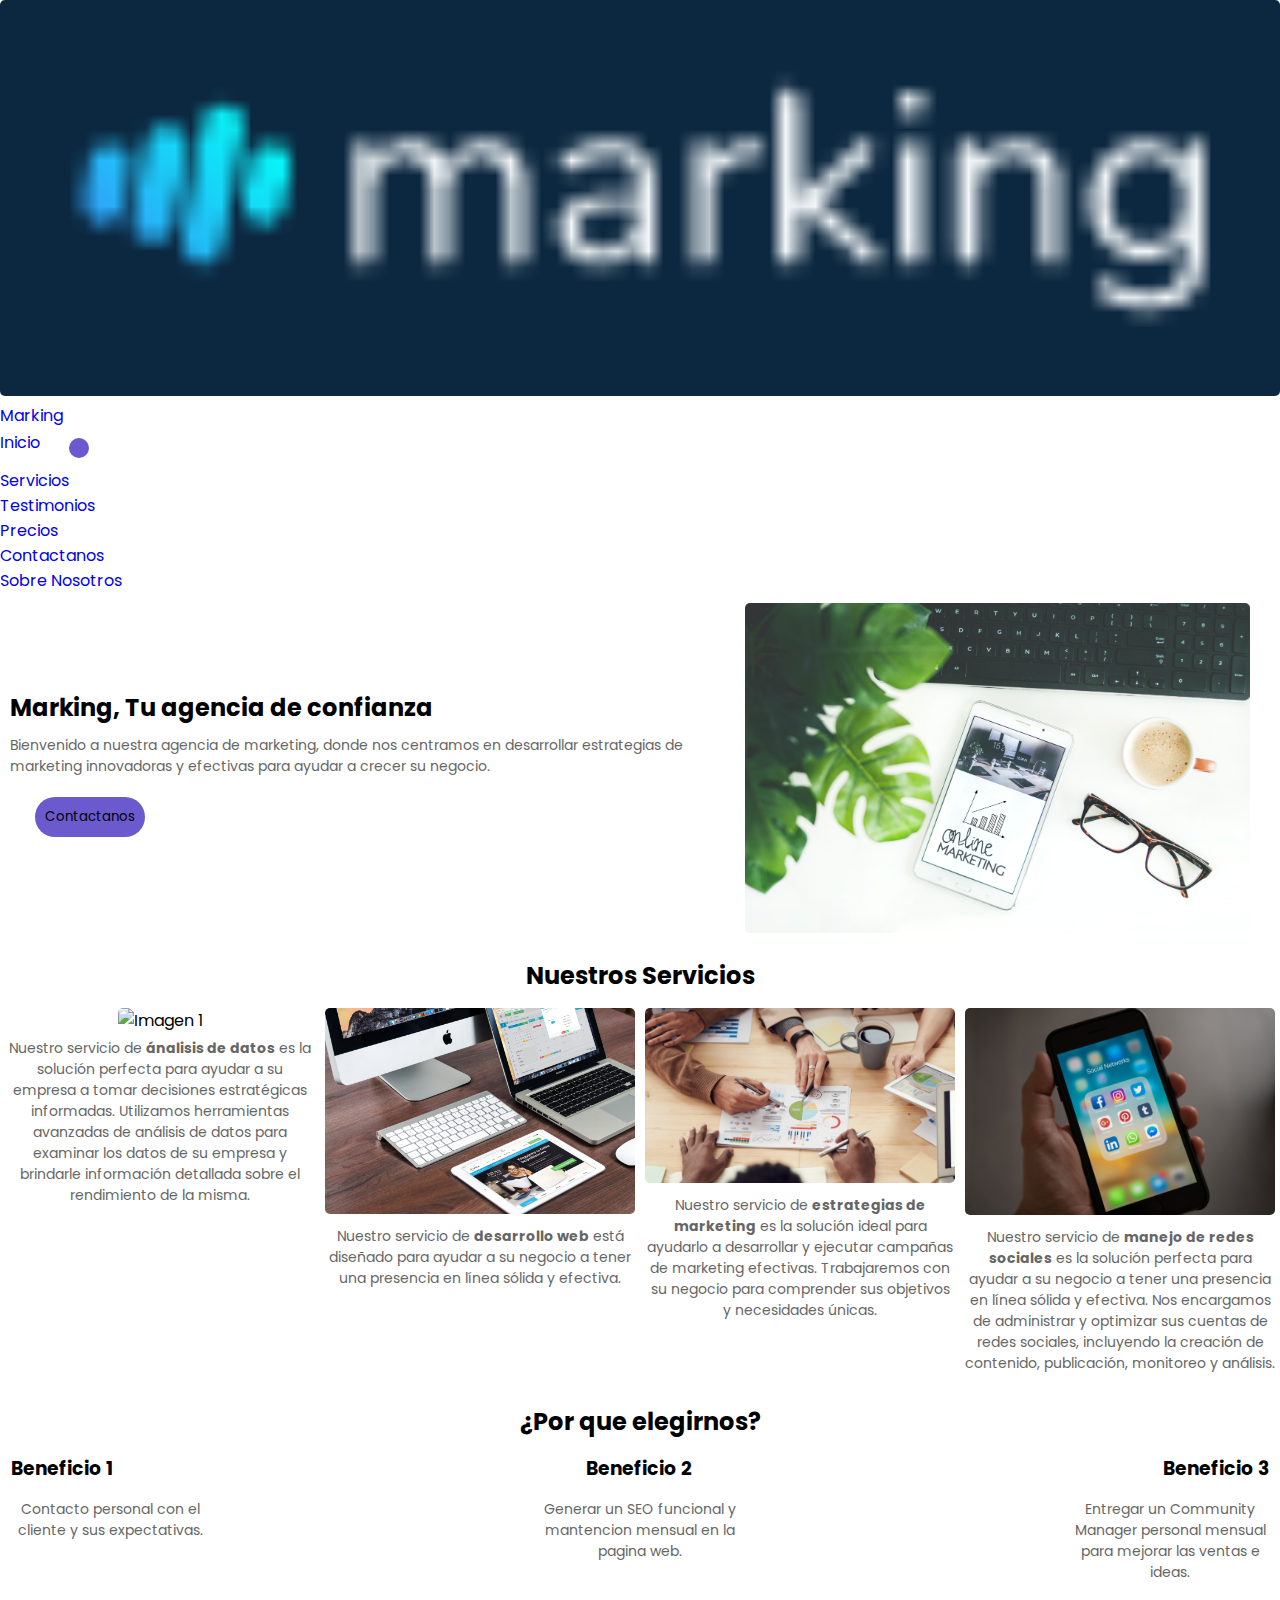
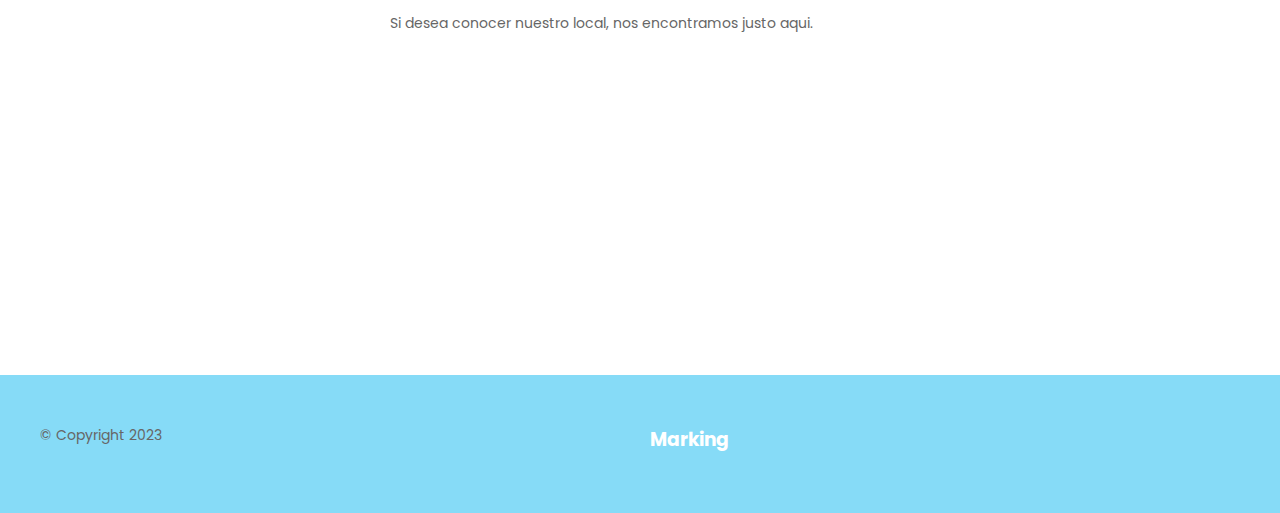
==== index.html @ 6c7a71f1 "Creamos y estilizamos pagina de inicio y de servicios" ====
<!DOCTYPE html>
<html lang="en">
<head>
    <meta charset="UTF-8">
    <meta http-equiv="X-UA-Compatible" content="IE=edge">
    <meta name="viewport" content="width=device-width, initial-scale=1.0">
    <link rel="preconnect" href="https://fonts.googleapis.com">
    <link rel="preconnect" href="https://fonts.gstatic.com" crossorigin>
    <link href="https://fonts.googleapis.com/css2?family=Poppins:wght@400;700&display=swap" rel="stylesheet">
    <script src="https://kit.fontawesome.com/0baef9c077.js" crossorigin="anonymous"></script>
    <link rel="shortcut icon" href="./img/logo.png" type="image/x-icon">
    <link href="https://cdn.jsdelivr.net/npm/bootstrap@5.3.0-alpha1/dist/css/bootstrap.min.css" rel="stylesheet" integrity="sha384-GLhlTQ8iRABdZLl6O3oVMWSktQOp6b7In1Zl3/Jr59b6EGGoI1aFkw7cmDA6j6gD" crossorigin="anonymous">
    <link rel="stylesheet" href="./css/styles.css">
    <!--<link rel="stylesheet" href="./sass/main.css">-->
    <title>Marking</title>
</head>
<body>
    <header>
        <nav class="navbar bg-body-tertiary">
            <div class="container-fluid">
                <a class="navbar-brand" href="#">
                    <img src="./img/logo2.png" alt="Logo" width="60" height="24"
                        class="d-inline-block align-text-top">
                    Marking</a>
                
                <nav class="navbar navbar-expand-lg bg-body-tertiary">
                    <div class="container-fluid">
                        <a class="navbar-brand" href="./index.html">Inicio</a>
                        <button class="navbar-toggler" type="button" data-bs-toggle="collapse"
                            data-bs-target="#navbarNavDropdown" aria-controls="navbarNavDropdown" aria-expanded="false"
                            aria-label="Toggle navigation">
                            <span class="navbar-toggler-icon"></span>
                        </button>
                        <div class="collapse navbar-collapse" id="navbarNavDropdown">
                            <ul class="navbar-nav">
                                <li class="nav-item">
                                    <a class="nav-link active" aria-current="page" href="./Pages/servicios.html">Servicios</a>
                                </li>
                                <li class="nav-item">
                                    <a class="nav-link" href="./Pages/testimonios.html">Testimonios</a>
                                </li>
                                <li class="nav-item">
                                    <a class="nav-link" href="./Pages/precios.html">Precios</a>
                                </li>
                                <li class="nav-item">
                                    <a class="nav-link" href="./Pages/contactanos.html">Contactanos</a>
                                </li>
                                <li> 
                                    <a class="nav-link" href="./Pages/nosotros.html">Sobre Nosotros</a>
                                </li>
                            </ul>
                        </div>
                    </div>
                </nav>
            </nav>
    </header>

<main>
    <section id="first-section">
    <div class="container">
        <div class="content">
            <h1 class="nombre-empresa">Marking<span class="span-titulo">, Tu agencia de confianza</span></h1>
            <p>Bienvenido a nuestra agencia de marketing, donde nos centramos en desarrollar estrategias de marketing innovadoras y efectivas para ayudar a crecer su negocio.</p>
            <button>Contactanos</button>
        </div>
        <img src="./img/main.jpg" alt="Imagen" class="main-img">
    </div>
</section>

<section id="second-section">
    <h2 class="subtitle">Nuestros Servicios</h2>
    <div class="gallery">
        <div class="image">
            <img src="./img/analisis-datos.jpg" alt="Imagen 1">
            <p>Nuestro servicio de <strong>ánalisis de datos</strong> es la solución perfecta para ayudar a su empresa a tomar decisiones estratégicas informadas. Utilizamos herramientas avanzadas de análisis de datos para examinar los datos de su empresa y brindarle información detallada sobre el rendimiento de la misma.</p>
        </div>
        <div class="image">
            <img src="./img/desarrollo-web.jpg" alt="Imagen 2">
            <p>Nuestro servicio de <strong>desarrollo web</strong> está diseñado para ayudar a su negocio a tener una presencia en línea sólida y efectiva.</p>
        </div>
        <div class="image">
            <img src="./img/estrategias.jpg" alt="Imagen 3">
            <p>Nuestro servicio de <strong>estrategias de marketing</strong> es la solución ideal para ayudarlo a desarrollar y ejecutar campañas de marketing efectivas. Trabajaremos con su negocio para comprender sus objetivos y necesidades únicas. </p>
        </div>
        <div class="image">
            <img src="./img/redes-sociales.jpg" alt="Imagen 4">
            <p>Nuestro servicio de <strong>manejo de redes sociales</strong> es la solución perfecta para ayudar a su negocio a tener una presencia en línea sólida y efectiva. Nos encargamos de administrar y optimizar sus cuentas de redes sociales, incluyendo la creación de contenido, publicación, monitoreo y análisis.</p>
        </div>
    </div>
</section>

<section id="third-section">
    <h2 class="subtitle">¿Por que elegirnos?</h2>
    <div class="third-section_h3-div">
        <h3>Beneficio 1</h3>
        <h3>Beneficio 2</h3>
        <h3>Beneficio 3</h3>
    </div>
    <div class="third-section_p-div">
        <p class="p-choose">Contacto personal con el cliente y sus expectativas.</p>
        <p class="p-choose">Generar un SEO funcional y mantencion mensual en la pagina web.</p>
        <p class="p-choose">Entregar un Community Manager personal mensual para mejorar las ventas e ideas.</p>
    </div>
</section>

<section id="fourth-section">
    <div class="container-loc">
        <div class="location">
            <iframe src="https://www.google.com/maps/embed?pb=!1m18!1m12!1m3!1d3464.4625322511083!2d-95.73781204893615!3d29.7353242399746!2m3!1f0!2f0!3f0!3m2!1i1024!2i768!4f13.1!3m3!1m2!1s0x864120a21b82484f%3A0x106f60c277346d6c!2s3306%20S%20Fry%20Rd%2C%20Katy%2C%20TX%2077450!5e0!3m2!1ses-419!2sus!4v1676664954967!5m2!1ses-419!2sus" width="400" height="350" style="border:0;" allowfullscreen="" loading="lazy" referrerpolicy="no-referrer-when-downgrade" class="ubi-iframe"></iframe>
        </div>
        <div class="description">
            <p>Si desea conocer nuestro local, nos encontramos justo aqui.</p>
        </div>
    </div>
</section>

<footer id="footer">
    <div class="container-footer">
        <div class="footer-div">
            <p>© Copyright 2023</p>
        </div>
        <div class="footer-h3">
            <h3>Marking</h3>
        </div>
        <div class="footer-link">
            <a href="https://www.facebook.com" target="_blank"><i class="fa-brands fa-facebook"></i></a>
            <a href="https://www.instagram.com/" target="_blank"><i class="fa-brands fa-instagram"></i></a>
            <a href="https://web.whatsapp.com" target="_blank"><i class="fa-brands fa-whatsapp"></i></a>
        </div>
    </div>
</footer>
</main>

<script src="https://cdn.jsdelivr.net/npm/bootstrap@5.3.0-alpha1/dist/js/bootstrap.bundle.min.js" integrity="sha384-w76AqPfDkMBDXo30jS1Sgez6pr3x5MlQ1ZAGC+nuZB+EYdgRZgiwxhTBTkF7CXvN" crossorigin="anonymous"></script>
</body>
</html>
---- css/styles.css ----
* {
    font-family: 'Poppins', sans-serif;
    margin: 0;
    padding: 0;
    box-sizing: border-box;
}   

a {
    text-decoration: none;
}

.container {
    display: flex;
    flex-direction: row;
    align-items: center;
    justify-content: space-between;
    width: 100%;
    height: auto;
    padding: 10px;
    box-sizing: border-box;
}

.main-img {
    width: 640px;
    height: 330px;
    object-fit: cover;
    margin-right: 20px;
}

h1 {
    font-size: 24px;
    margin-bottom: 10px;
}

p {
    margin-bottom: 10px;
    font-size: 16px;
}

button {
    margin: 10px 10px 10px 25px;
    padding: 10px;
    background-color: slateblue;
    color: black;
    border-radius: 100px 100px 100px 100px;
    border: none;
}

button:hover {
    color: white;
    cursor: pointer;
}

.subtitle {
    text-align: center;
    font-size: 24px;
    margin-bottom: 10px;
    margin-top: 15px;
}

.gallery {
    display: flex;
    flex-wrap: wrap;
    justify-content: space-between;
}

.image {
    flex-basis: calc(25% - 10px);
    margin-bottom: 10px;
    text-align: center;
    margin: 5px;
}

img {
    width: 100%;
    height: auto;
    border-radius: 5px;
}

p {
    margin-top: 5px;
    font-size: 14px;
    color: #666;
}

.third-section_h3-div {
    display: flex;
    justify-content: space-between;
    text-align: center;
    margin: 6px;
    padding: 5px;
}

.h3-div h3 {
    background-color: lightskyblue;
    color: white;
}

.third-section_p-div {
    display: flex;
    justify-content: space-between;
    text-align: center;
    margin: 5px;
}

.third-section_p-div p:nth-child(1) {
    max-width: 210px;
}

.third-section_p-div p:nth-child(2) {
    max-width: 210px;
}

.third-section_p-div p:nth-child(3) {
    max-width: 210px;
}

.container-loc {
    display: flex;
    flex-direction: row;
    justify-content: space-between;
    width: 100%;
    height: auto;
    padding: 10px;
    box-sizing: border-box;
}

.ubi-frame {
    width: 50%;
    margin-bottom: 20px;
}

.description {
    width: 50%;
    margin-bottom: 20px;
}

.description p {
    margin-left: -250px;
}

.container-footer {
    background-color: rgb(134, 219, 247);
    padding: 50px 40px;
    display: flex;
    justify-content: space-between;
    text-align: center;
}

.footer-h3 {
    color: white;
}

footer p {
    margin: 0;
}

footer ul {
    margin: 0;
    padding: 0;
    text-align: right;
}

.footer-link i {
    font-size: 25px;
    margin: 2px;
    padding: 2px;
}

.footer-link i:hover {
    color: white;
}
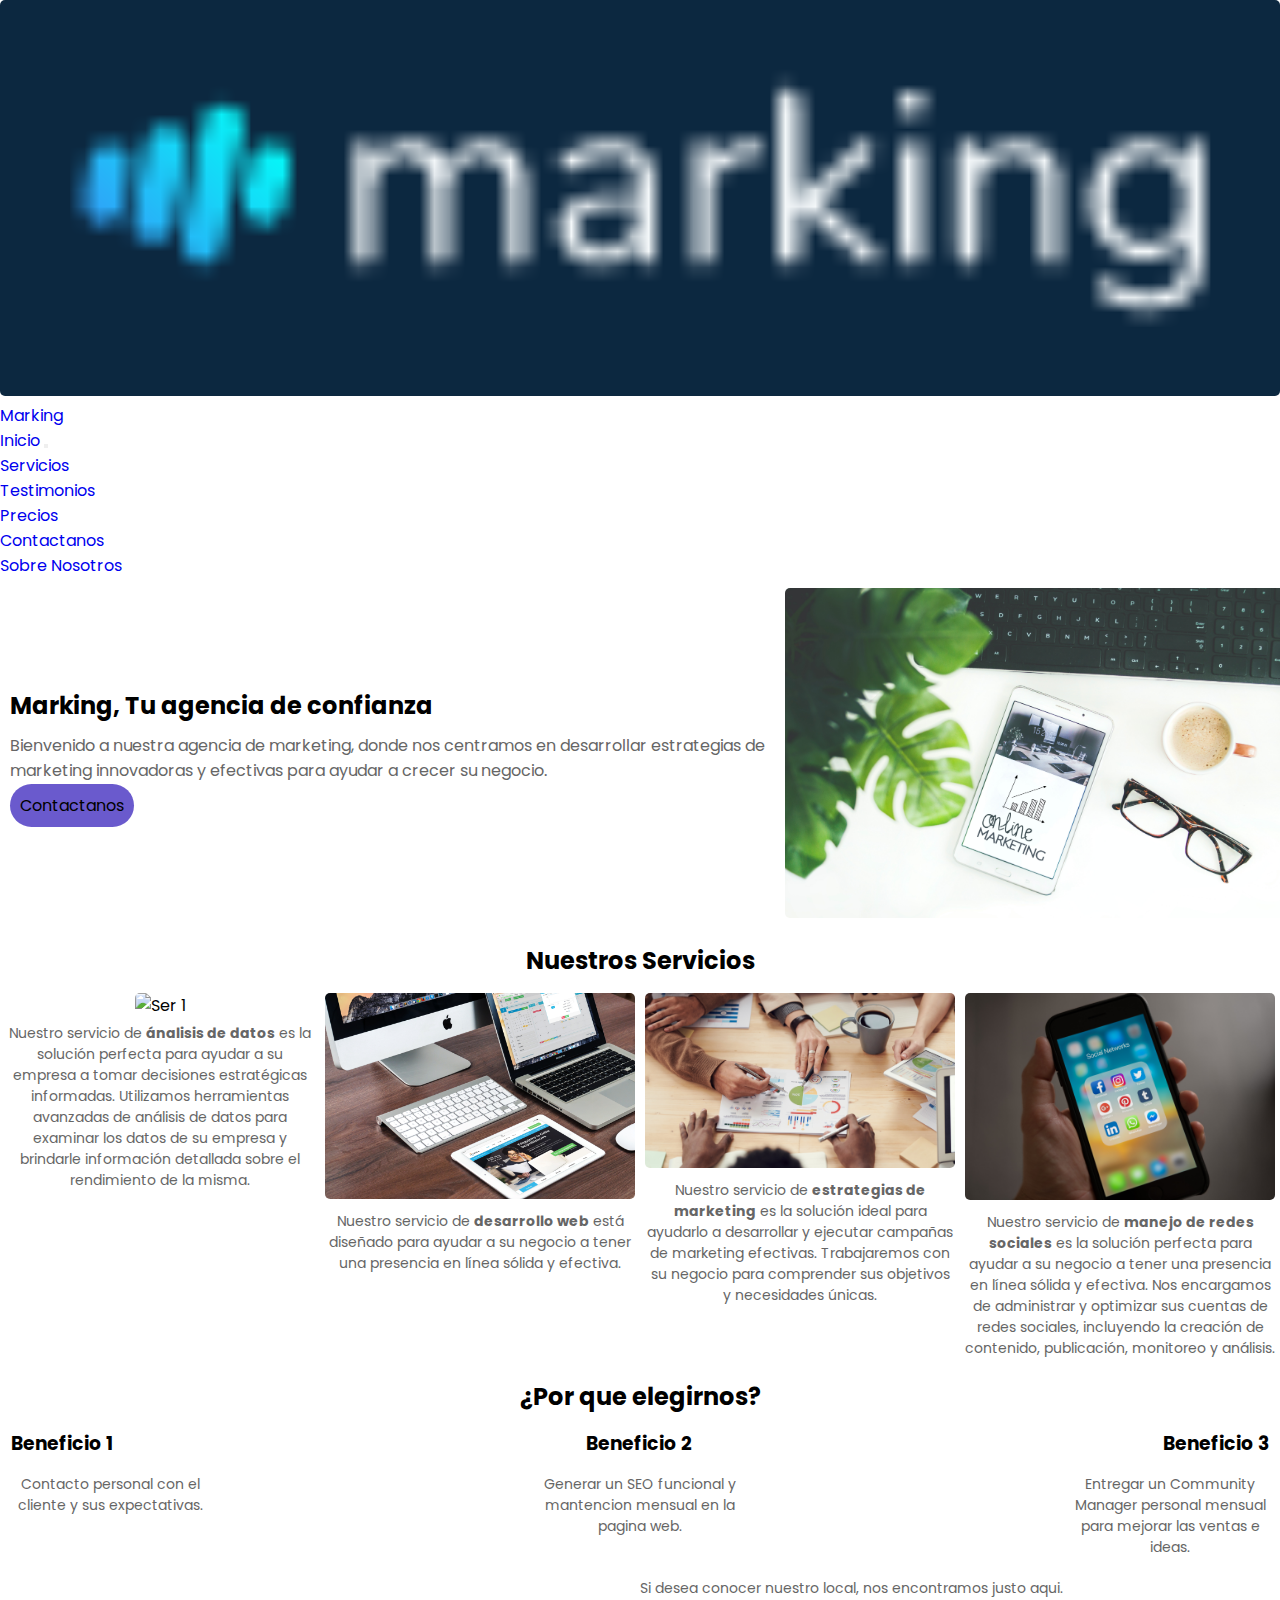
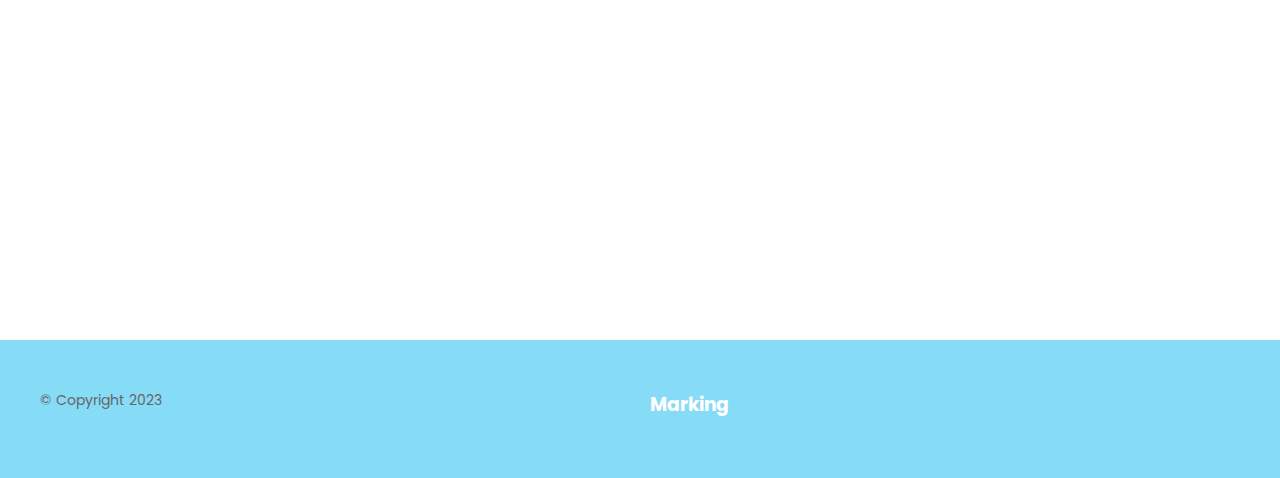
==== commit d35345f3: "Seguimos agregando estilos, linkeamos las paginas y colocamos su respectivo html" ====
--- a/index.html
+++ b/index.html
@@ -60,30 +60,30 @@
     <div class="container">
         <div class="content">
             <h1 class="nombre-empresa">Marking<span class="span-titulo">, Tu agencia de confianza</span></h1>
-            <p>Bienvenido a nuestra agencia de marketing, donde nos centramos en desarrollar estrategias de marketing innovadoras y efectivas para ayudar a crecer su negocio.</p>
-            <button>Contactanos</button>
+            <p class="p-main">Bienvenido a nuestra agencia de marketing, donde nos centramos en desarrollar estrategias de marketing innovadoras y efectivas para ayudar a crecer su negocio.</p>
+            <a href="./Pages/contactanos.html" id="contact-button" role="button">Contactanos</a>
         </div>
-        <img src="./img/main.jpg" alt="Imagen" class="main-img">
+        <img src="./img/main.jpg" alt="Main-img del sitio" class="main-img">
     </div>
 </section>
 
 <section id="second-section">
     <h2 class="subtitle">Nuestros Servicios</h2>
-    <div class="gallery">
-        <div class="image">
-            <img src="./img/analisis-datos.jpg" alt="Imagen 1">
+    <div class="gallery-ser">
+        <div class="img-p">
+            <img src="./img/analisis-datos.jpg" alt="Ser 1">
             <p>Nuestro servicio de <strong>ánalisis de datos</strong> es la solución perfecta para ayudar a su empresa a tomar decisiones estratégicas informadas. Utilizamos herramientas avanzadas de análisis de datos para examinar los datos de su empresa y brindarle información detallada sobre el rendimiento de la misma.</p>
         </div>
-        <div class="image">
-            <img src="./img/desarrollo-web.jpg" alt="Imagen 2">
+        <div class="img-p">
+            <img src="./img/desarrollo-web.jpg" alt="Ser 2">
             <p>Nuestro servicio de <strong>desarrollo web</strong> está diseñado para ayudar a su negocio a tener una presencia en línea sólida y efectiva.</p>
         </div>
-        <div class="image">
-            <img src="./img/estrategias.jpg" alt="Imagen 3">
+        <div class="img-p">
+            <img src="./img/estrategias.jpg" alt="Ser 3">
             <p>Nuestro servicio de <strong>estrategias de marketing</strong> es la solución ideal para ayudarlo a desarrollar y ejecutar campañas de marketing efectivas. Trabajaremos con su negocio para comprender sus objetivos y necesidades únicas. </p>
         </div>
-        <div class="image">
-            <img src="./img/redes-sociales.jpg" alt="Imagen 4">
+        <div class="img-p">
+            <img src="./img/redes-sociales.jpg" alt="Ser 4">
             <p>Nuestro servicio de <strong>manejo de redes sociales</strong> es la solución perfecta para ayudar a su negocio a tener una presencia en línea sólida y efectiva. Nos encargamos de administrar y optimizar sus cuentas de redes sociales, incluyendo la creación de contenido, publicación, monitoreo y análisis.</p>
         </div>
     </div>
@@ -109,7 +109,7 @@
             <iframe src="https://www.google.com/maps/embed?pb=!1m18!1m12!1m3!1d3464.4625322511083!2d-95.73781204893615!3d29.7353242399746!2m3!1f0!2f0!3f0!3m2!1i1024!2i768!4f13.1!3m3!1m2!1s0x864120a21b82484f%3A0x106f60c277346d6c!2s3306%20S%20Fry%20Rd%2C%20Katy%2C%20TX%2077450!5e0!3m2!1ses-419!2sus!4v1676664954967!5m2!1ses-419!2sus" width="400" height="350" style="border:0;" allowfullscreen="" loading="lazy" referrerpolicy="no-referrer-when-downgrade" class="ubi-iframe"></iframe>
         </div>
         <div class="description">
-            <p>Si desea conocer nuestro local, nos encontramos justo aqui.</p>
+            <p class="description-p">Si desea conocer nuestro local, nos encontramos justo aqui.</p>
         </div>
     </div>
 </section>
--- a/css/styles.css
+++ b/css/styles.css
@@ -24,21 +24,21 @@
     width: 640px;
     height: 330px;
     object-fit: cover;
-    margin-right: 20px;
-}
-
-h1 {
+    margin-right: -20px;
+}
+
+.nombre-empresa {
     font-size: 24px;
     margin-bottom: 10px;
 }
 
-p {
+.p-main {
     margin-bottom: 10px;
     font-size: 16px;
 }
 
-button {
-    margin: 10px 10px 10px 25px;
+#contact-button {
+    margin-top: 10px;
     padding: 10px;
     background-color: slateblue;
     color: black;
@@ -46,7 +46,7 @@
     border: none;
 }
 
-button:hover {
+#contact-button:hover {
     color: white;
     cursor: pointer;
 }
@@ -58,13 +58,13 @@
     margin-top: 15px;
 }
 
-.gallery {
+.gallery-ser {
     display: flex;
     flex-wrap: wrap;
     justify-content: space-between;
 }
 
-.image {
+.img-p {
     flex-basis: calc(25% - 10px);
     margin-bottom: 10px;
     text-align: center;
@@ -135,8 +135,93 @@
     margin-bottom: 20px;
 }
 
-.description p {
-    margin-left: -250px;
+.subtitulo-ser {
+    text-align: center;
+    font-style: italic;
+    font-size: 20px;
+}
+
+.container-precios {
+    display: flex;
+    justify-content: space-between;
+    text-align: center;
+}
+
+#titulo-precios {
+    text-align: center;
+    font-size: 40px;
+    margin: 10px;
+    padding: 10px;
+}
+
+.div-precios {
+    border: 5px solid rgb(171, 221, 221);
+    margin: 10px;
+    margin-bottom: 40px;
+    margin-top: 20px;
+    padding-top: 20px;
+    padding-bottom: 40px;
+    padding: 10px;
+}
+
+#h1-form {
+    text-align: center;
+    font-size: 40px;
+    margin: 10px;
+    padding: 10px;
+}
+
+#form-contact {
+    text-align: center;
+    margin-bottom: 20px;
+}
+
+.input-form {
+    margin: auto;
+    padding: 5px;
+    height: 40px;
+    width: 230px;
+}
+
+#form-contact label {
+    display: block;
+    font-weight: 600;
+    margin: 15px;
+}
+
+#mensaje-input {
+    width: 300px;
+    height: 200px;
+}
+
+#button-input {
+    background-color: rgb(112, 177, 217);
+    border-radius: 100px 100px 100px 100px;
+    border: none;
+    color: white;
+}
+
+#button-input:hover {
+    cursor: pointer;
+}
+
+#h1-about {
+    text-align: center;
+    font-size: 40px;
+    margin: 10px;
+    padding: 10px;
+}
+
+.ul-about {
+    text-align: center;
+    margin: 5px;
+    padding: 5px;
+}
+
+.li-about {
+    list-style: circle;
+    margin: 5px;
+    padding: 5px;
 }
 
 .container-footer {
@@ -153,12 +238,6 @@
 
 footer p {
     margin: 0;
-}
-
-footer ul {
-    margin: 0;
-    padding: 0;
-    text-align: right;
 }
 
 .footer-link i {
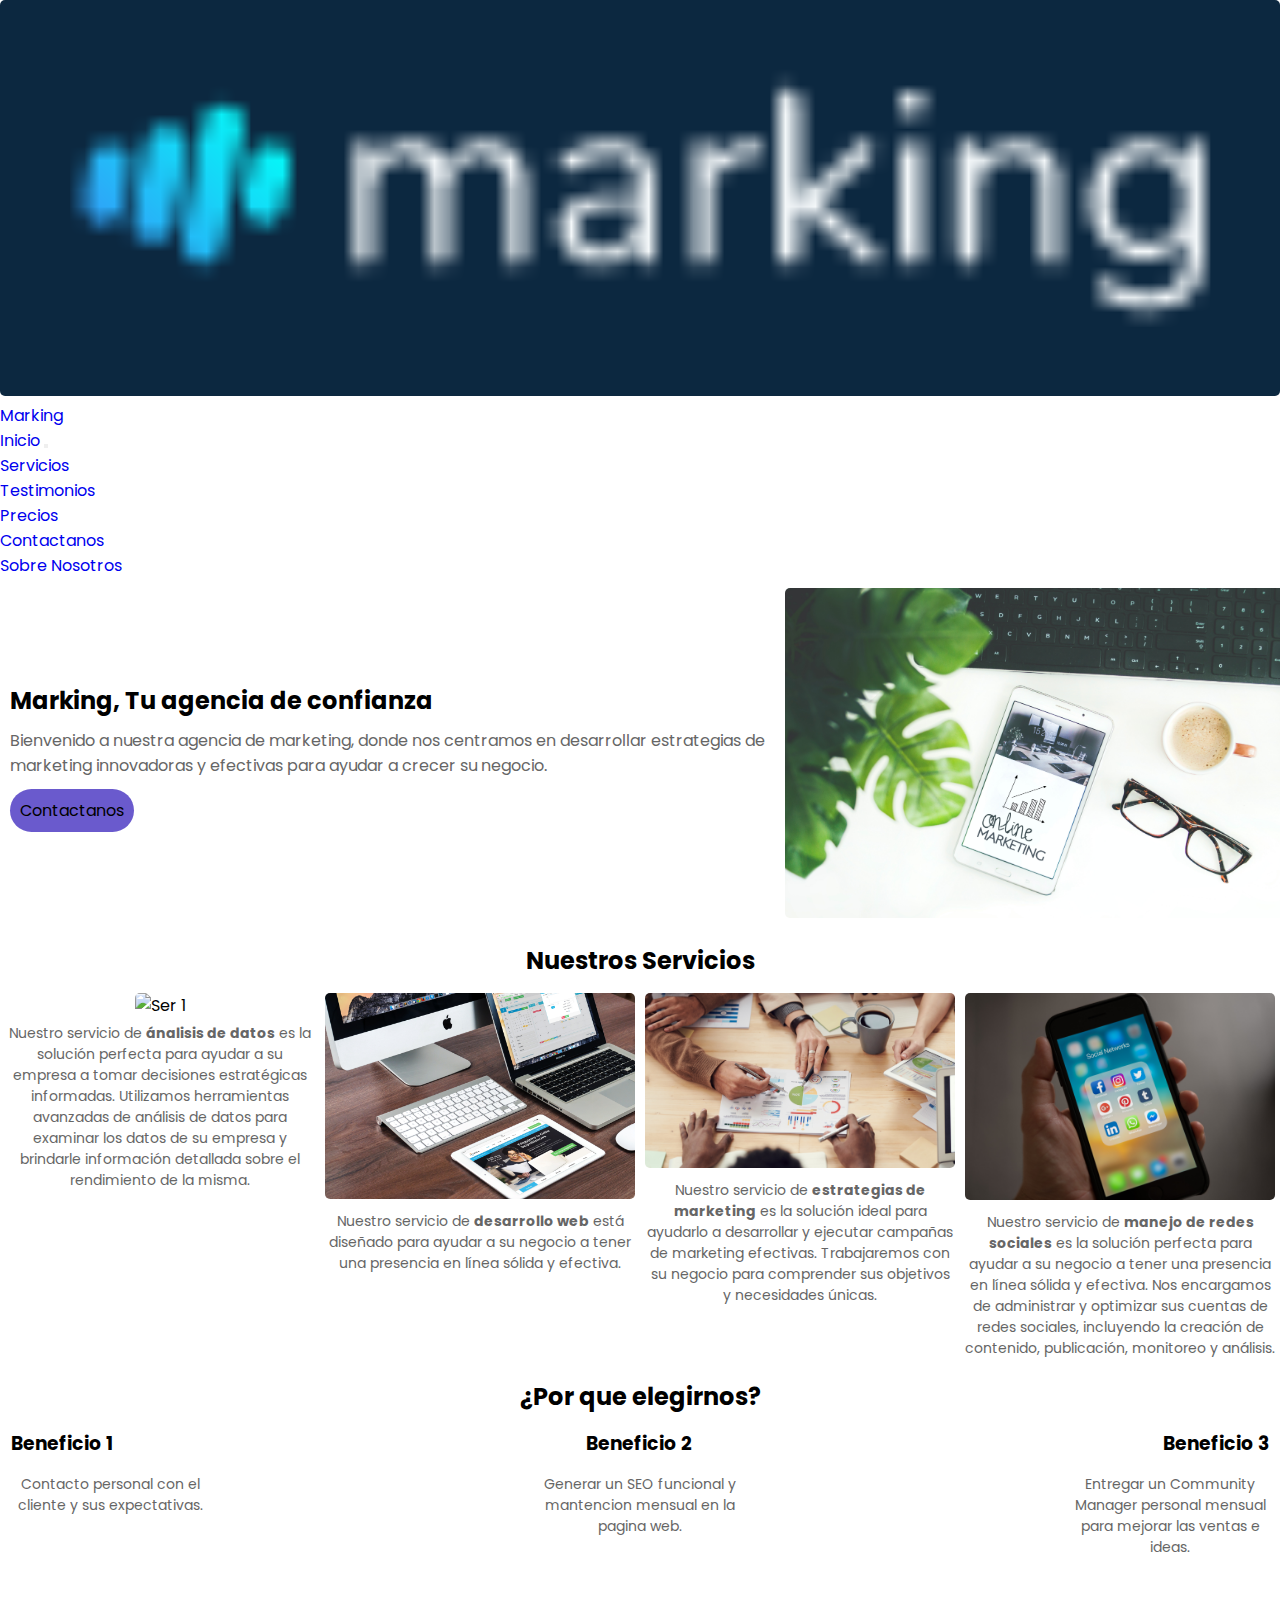
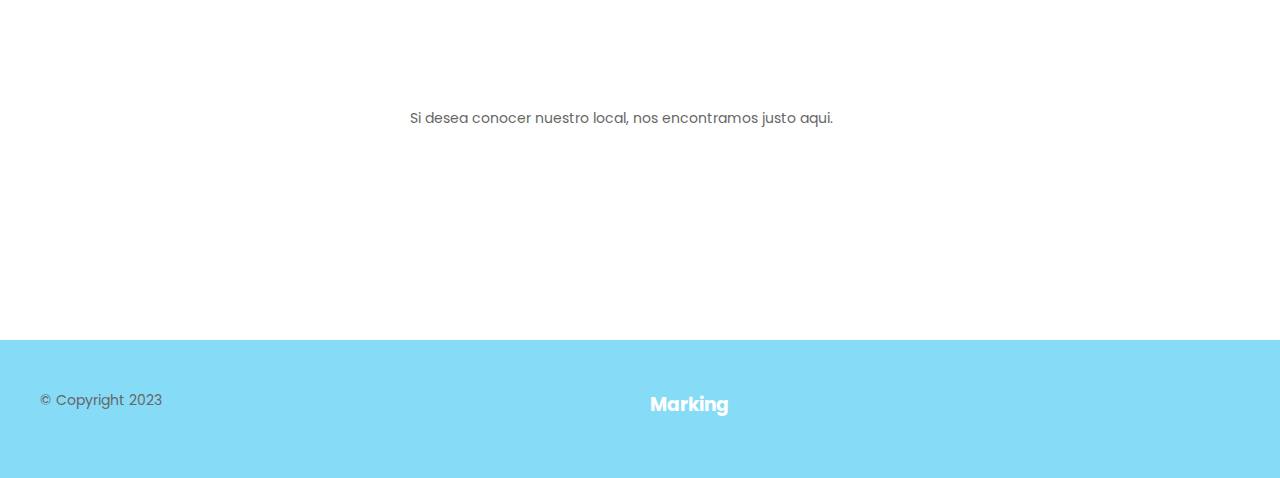
==== commit e26d2fc3: "Modificamos media querys para tablets y pc de menores pulgadas, ademas de algunos cambios en el dise" ====
--- a/index.html
+++ b/index.html
@@ -18,11 +18,10 @@
     <header>
         <nav class="navbar bg-body-tertiary">
             <div class="container-fluid">
-                <a class="navbar-brand" href="#">
+                <a class="navbar-brand" href="./index.html">
                     <img src="./img/logo2.png" alt="Logo" width="60" height="24"
                         class="d-inline-block align-text-top">
                     Marking</a>
-                
                 <nav class="navbar navbar-expand-lg bg-body-tertiary">
                     <div class="container-fluid">
                         <a class="navbar-brand" href="./index.html">Inicio</a>
@@ -60,7 +59,7 @@
     <div class="container">
         <div class="content">
             <h1 class="nombre-empresa">Marking<span class="span-titulo">, Tu agencia de confianza</span></h1>
-            <p class="p-main">Bienvenido a nuestra agencia de marketing, donde nos centramos en desarrollar estrategias de marketing innovadoras y efectivas para ayudar a crecer su negocio.</p>
+            <p class="p-main">Bienvenido a nuestra agencia de marketing, donde nos centramos en desarrollar estrategias de marketing <span class="span-titulo">innovadoras y efectivas para ayudar a crecer su negocio</span>.</p>
             <a href="./Pages/contactanos.html" id="contact-button" role="button">Contactanos</a>
         </div>
         <img src="./img/main.jpg" alt="Main-img del sitio" class="main-img">
@@ -71,20 +70,20 @@
     <h2 class="subtitle">Nuestros Servicios</h2>
     <div class="gallery-ser">
         <div class="img-p">
-            <img src="./img/analisis-datos.jpg" alt="Ser 1">
-            <p>Nuestro servicio de <strong>ánalisis de datos</strong> es la solución perfecta para ayudar a su empresa a tomar decisiones estratégicas informadas. Utilizamos herramientas avanzadas de análisis de datos para examinar los datos de su empresa y brindarle información detallada sobre el rendimiento de la misma.</p>
+            <img src="./img/analisis-datos.jpg" alt="Ser 1" class="img-ser">
+            <p class="p-ser">Nuestro servicio de <strong>ánalisis de datos</strong> es la solución perfecta para ayudar a su empresa a tomar decisiones estratégicas informadas. Utilizamos herramientas avanzadas de análisis de datos para examinar los datos de su empresa y brindarle información detallada sobre el rendimiento de la misma.</p>
         </div>
         <div class="img-p">
-            <img src="./img/desarrollo-web.jpg" alt="Ser 2">
-            <p>Nuestro servicio de <strong>desarrollo web</strong> está diseñado para ayudar a su negocio a tener una presencia en línea sólida y efectiva.</p>
+            <img src="./img/desarrollo-web.jpg" alt="Ser 2" class="img-ser">
+            <p class="p-ser">Nuestro servicio de <strong>desarrollo web</strong> está diseñado para ayudar a su negocio a tener una presencia en línea sólida y efectiva.</p>
         </div>
         <div class="img-p">
-            <img src="./img/estrategias.jpg" alt="Ser 3">
-            <p>Nuestro servicio de <strong>estrategias de marketing</strong> es la solución ideal para ayudarlo a desarrollar y ejecutar campañas de marketing efectivas. Trabajaremos con su negocio para comprender sus objetivos y necesidades únicas. </p>
+            <img src="./img/estrategias.jpg" alt="Ser 3" class="img-ser">
+            <p class="p-ser">Nuestro servicio de <strong>estrategias de marketing</strong> es la solución ideal para ayudarlo a desarrollar y ejecutar campañas de marketing efectivas. Trabajaremos con su negocio para comprender sus objetivos y necesidades únicas. </p>
         </div>
         <div class="img-p">
-            <img src="./img/redes-sociales.jpg" alt="Ser 4">
-            <p>Nuestro servicio de <strong>manejo de redes sociales</strong> es la solución perfecta para ayudar a su negocio a tener una presencia en línea sólida y efectiva. Nos encargamos de administrar y optimizar sus cuentas de redes sociales, incluyendo la creación de contenido, publicación, monitoreo y análisis.</p>
+            <img src="./img/redes-sociales.jpg" alt="Ser 4" class="img-ser">
+            <p class="p-ser">Nuestro servicio de <strong>manejo de redes sociales</strong> es la solución perfecta para ayudar a su negocio a tener una presencia en línea sólida y efectiva. Nos encargamos de administrar y optimizar sus cuentas de redes sociales, incluyendo la creación de contenido, publicación, monitoreo y análisis.</p>
         </div>
     </div>
 </section>
@@ -133,7 +132,4 @@
 
 <script src="https://cdn.jsdelivr.net/npm/bootstrap@5.3.0-alpha1/dist/js/bootstrap.bundle.min.js" integrity="sha384-w76AqPfDkMBDXo30jS1Sgez6pr3x5MlQ1ZAGC+nuZB+EYdgRZgiwxhTBTkF7CXvN" crossorigin="anonymous"></script>
 </body>
-</html>
-
-
-    +</html>--- a/css/styles.css
+++ b/css/styles.css
@@ -30,15 +30,16 @@
 .nombre-empresa {
     font-size: 24px;
     margin-bottom: 10px;
+    font-weight: 700;
 }
 
 .p-main {
-    margin-bottom: 10px;
+    margin-bottom: 20px;
     font-size: 16px;
 }
 
 #contact-button {
-    margin-top: 10px;
+    margin-top: 15px;
     padding: 10px;
     background-color: slateblue;
     color: black;
@@ -56,6 +57,7 @@
     font-size: 24px;
     margin-bottom: 10px;
     margin-top: 15px;
+    font-weight: 700;
 }
 
 .gallery-ser {
@@ -131,8 +133,9 @@
 }
 
 .description {
-    width: 50%;
+    width: 77%;
     margin-bottom: 20px;
+    margin-top: 130px;
 }
 
 .subtitulo-ser {
@@ -145,13 +148,6 @@
     display: flex;
     justify-content: space-between;
     text-align: center;
-}
-
-#titulo-precios {
-    text-align: center;
-    font-size: 40px;
-    margin: 10px;
-    padding: 10px;
 }
 
 .div-precios {
@@ -164,11 +160,8 @@
     padding: 10px;
 }
 
-#h1-form {
-    text-align: center;
-    font-size: 40px;
-    margin: 10px;
-    padding: 10px;
+.precios {
+    font-weight: 700;
 }
 
 #form-contact {
@@ -205,21 +198,16 @@
     cursor: pointer;
 }
 
-#h1-about {
-    text-align: center;
-    font-size: 40px;
-    margin: 10px;
-    padding: 10px;
-}
-
 .ul-about {
-    text-align: center;
-    margin: 5px;
-    padding: 5px;
+    display: flex;
+    flex-direction: column;
+    align-items: center;
+    justify-content: center;
 }
 
 .li-about {
     list-style: circle;
+    text-align: center;
     margin: 5px;
     padding: 5px;
 }
@@ -249,3 +237,124 @@
 .footer-link i:hover {
     color: white;
 }
+
+@media (max-width: 765px) {
+    .span-titulo {
+        display: none;
+    }
+    img {
+        overflow-x: hidden;
+    }
+    
+    #second-section {
+        display: none;
+    }
+
+    .gallery-ser {
+        display: flex;
+        flex-wrap: wrap;
+        flex-direction: column;
+    }
+
+    .img-ser {
+        width: 250px;
+    }
+    
+    .p-ser {
+        font-size: 15px;
+    }
+    
+    #third-section {
+        display: none;
+    }
+    
+    #fourth-section {
+        display: none;
+    }
+    #titulo-precios {
+        font-size: 30px;
+    }
+    
+    .container-precios {
+        display: grid;
+        gap: 40px;
+        grid-template-columns: repeat(2, 1fr);
+    }
+
+    .div-precios {
+        max-width: 300px;
+        border-radius: 30px;
+    }
+
+    .div-precios .h2-precios {
+        font-size: 20px;
+    }
+
+    .precios {
+        font-weight: 700;
+    }
+    
+}
+
+
+@media (min-width: 766px) and (max-width: 1024px) {
+    .span-titulo {
+        display: none;
+    }
+
+    .gallery-ser {
+        /*
+        display: flex;
+        flex-wrap: wrap;
+        justify-content: space-between;
+        */
+        display: grid;
+        gap: 20px;
+        grid-template-areas: 
+        'Analisis Web'
+        'Estrategias Redes';
+    }
+    
+    .img-ser:nth-of-type(1){
+        grid-area: analisis;
+    }
+
+    .img-ser:nth-of-type(2){
+        grid-area: Web;
+    }
+
+    .img-ser:nth-of-type(3){
+        grid-area: Estrategias;
+    }
+
+    .img-ser:nth-of-type(4){
+        grid-area: Redes;
+    }
+    
+    .img-ser {
+        width: 250px;
+    }
+    
+    .p-ser {
+        font-size: 15px;
+    }
+
+    .container-precios {
+        display: grid;
+        gap: 40px;
+        grid-template-columns: repeat(2, 2fr);
+    }
+
+    .div-precios {
+        border-radius: 30px;
+    }
+
+    .div-precios .h2-precios {
+        font-size: 20px;
+    }
+
+    .precios {
+        font-weight: 700;
+    }
+    
+}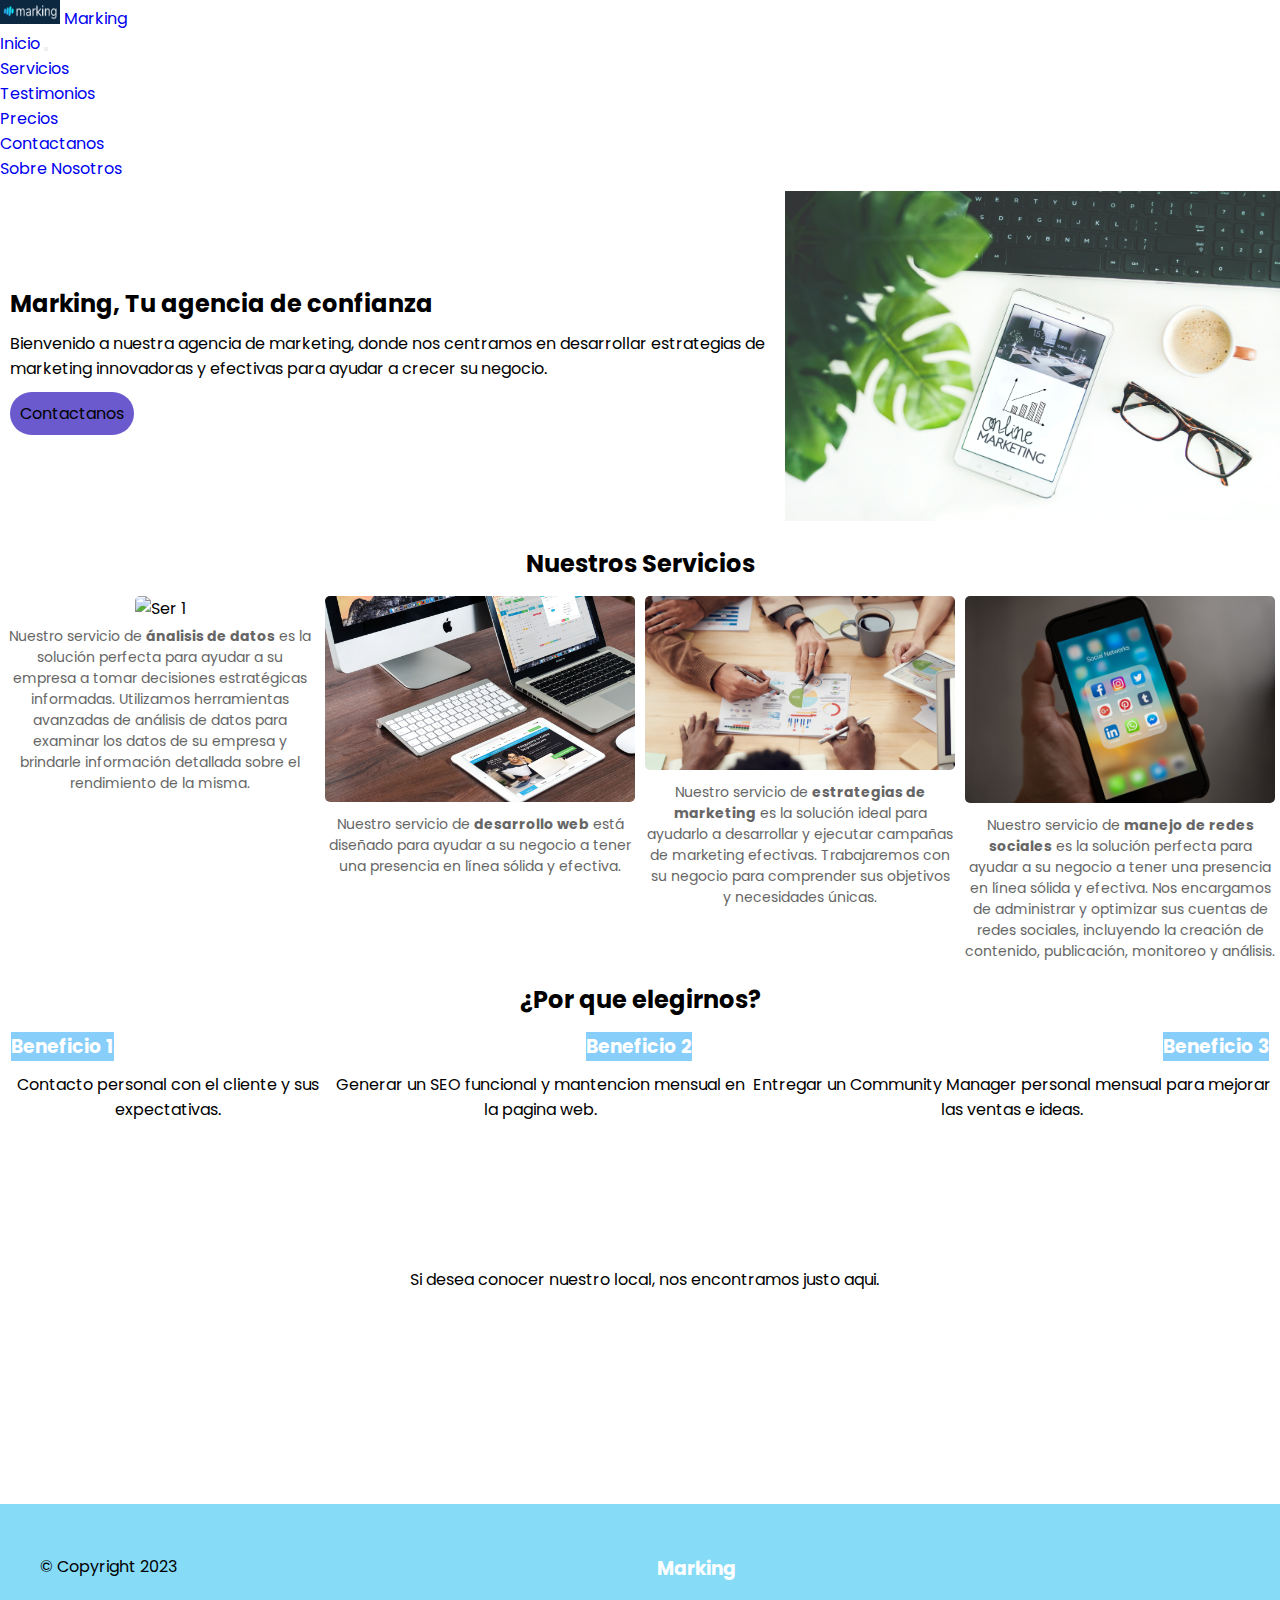
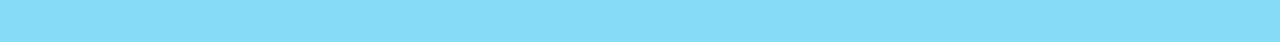
==== commit f03d05af: "Creamos sass e importamos estilos, creamos estilo para la pagina de testimonios" ====
--- a/index.html
+++ b/index.html
@@ -10,8 +10,8 @@
     <script src="https://kit.fontawesome.com/0baef9c077.js" crossorigin="anonymous"></script>
     <link rel="shortcut icon" href="./img/logo.png" type="image/x-icon">
     <link href="https://cdn.jsdelivr.net/npm/bootstrap@5.3.0-alpha1/dist/css/bootstrap.min.css" rel="stylesheet" integrity="sha384-GLhlTQ8iRABdZLl6O3oVMWSktQOp6b7In1Zl3/Jr59b6EGGoI1aFkw7cmDA6j6gD" crossorigin="anonymous">
-    <link rel="stylesheet" href="./css/styles.css">
-    <!--<link rel="stylesheet" href="./sass/main.css">-->
+    <!--<link rel="stylesheet" href="./css/styles.css">-->
+    <link rel="stylesheet" href="./sass/main.css">
     <title>Marking</title>
 </head>
 <body>
--- a/css/styles.css
+++ b/css/styles.css
@@ -1,3 +1,4 @@
+/*
 * {
     font-family: 'Poppins', sans-serif;
     margin: 0;
@@ -93,7 +94,7 @@
     padding: 5px;
 }
 
-.h3-div h3 {
+.third-section_h3-div h3 {
     background-color: lightskyblue;
     color: white;
 }
@@ -164,6 +165,13 @@
     font-weight: 700;
 }
 
+.img-p_tes {
+    flex-basis: calc(25% - 10px);
+    margin-bottom: 10px;
+    text-align: center;
+    margin: 5px;
+}
+
 #form-contact {
     text-align: center;
     margin-bottom: 20px;
@@ -224,10 +232,6 @@
     color: white;
 }
 
-footer p {
-    margin: 0;
-}
-
 .footer-link i {
     font-size: 25px;
     margin: 2px;
@@ -267,12 +271,32 @@
     #third-section {
         display: none;
     }
+
+    .img-p_tes {
+        display: flex;
+        flex-direction: row;
+        justify-content: space-between;
+        width: 100%;
+        height: auto;
+        padding: 10px;
+        box-sizing: border-box;
+        overflow-x: hidden;
+    }
+
+    .img-tes {
+        width: 50%;
+        margin-bottom: 20px;
+    }
+
+    .p-tes {
+        width: 77%;
+        margin-bottom: 20px;
+        margin-top: 70px;
+    }
+
     
     #fourth-section {
         display: none;
-    }
-    #titulo-precios {
-        font-size: 30px;
     }
     
     .container-precios {
@@ -308,6 +332,7 @@
         flex-wrap: wrap;
         justify-content: space-between;
         */
+        /*
         display: grid;
         gap: 20px;
         grid-template-areas: 
@@ -356,5 +381,27 @@
     .precios {
         font-weight: 700;
     }
-    
-}+
+    .img-p_tes {
+        display: flex;
+        flex-direction: row;
+        justify-content: space-between;
+        width: 100%;
+        height: auto;
+        padding: 10px;
+        box-sizing: border-box;
+        overflow-x: hidden;
+    }
+
+    .img-tes {
+        width: 50%;
+        margin-bottom: 20px;
+    }
+
+    .p-tes {
+        width: 77%;
+        margin-bottom: 20px;
+        margin-top: 70px;
+    }
+}
+*/--- a/sass/main.css
+++ b/sass/main.css
@@ -0,0 +1,357 @@
+* {
+  font-family: "Poppins", sans-serif;
+  margin: 0;
+  padding: 0;
+  box-sizing: border-box;
+}
+
+.subtitulo-ser {
+  text-align: center;
+  font-style: italic;
+  font-size: 20px;
+}
+
+.gallery-ser {
+  display: flex;
+  flex-wrap: wrap;
+  justify-content: space-between;
+}
+.gallery-ser .img-p {
+  flex-basis: calc(25% - 10px);
+  margin-bottom: 10px;
+  text-align: center;
+  margin: 5px;
+}
+.gallery-ser .img-p img {
+  width: 100%;
+  height: auto;
+  border-radius: 5px;
+}
+.gallery-ser .img-p p {
+  margin-top: 5px;
+  font-size: 14px;
+  color: #666;
+}
+
+.gallery-ser {
+  display: flex;
+  flex-wrap: wrap;
+  justify-content: space-between;
+}
+.gallery-ser .img-p_tes {
+  flex-basis: calc(25% - 10px);
+  margin-bottom: 10px;
+  text-align: center;
+  margin: 5px;
+}
+
+.container-precios {
+  display: flex;
+  justify-content: space-between;
+  text-align: center;
+}
+.container-precios .div-precios {
+  border: 5px solid rgb(171, 221, 221);
+  margin: 10px;
+  margin-bottom: 40px;
+  margin-top: 20px;
+  padding-top: 20px;
+  padding-bottom: 40px;
+  padding: 10px;
+}
+.container-precios .div-precios .precios {
+  font-weight: 700;
+}
+
+#form-contact {
+  text-align: center;
+  margin-bottom: 20px;
+}
+
+#form-contact label {
+  display: block;
+  font-weight: 600;
+  margin: 15px;
+}
+
+.input-form {
+  margin: auto;
+  padding: 5px;
+  height: 40px;
+  width: 230px;
+}
+
+#mensaje-input {
+  width: 300px;
+  height: 200px;
+}
+
+#button-input {
+  background-color: rgb(112, 177, 217);
+  border-radius: 100px 100px 100px 100px;
+  border: none;
+  color: white;
+}
+
+#button-input:hover {
+  cursor: pointer;
+}
+
+.container-loc {
+  display: flex;
+  flex-direction: row;
+  justify-content: space-between;
+  width: 100%;
+  height: auto;
+  padding: 10px;
+  box-sizing: border-box;
+}
+.container-loc .ubi-frame {
+  width: 50%;
+  margin-bottom: 20px;
+}
+.container-loc .description {
+  width: 77%;
+  margin-bottom: 20px;
+  margin-top: 130px;
+}
+
+.ul-about {
+  display: flex;
+  flex-direction: column;
+  align-items: center;
+  justify-content: center;
+}
+.ul-about .li-about {
+  list-style: circle;
+  text-align: center;
+  margin: 5px;
+  padding: 5px;
+}
+
+@media (max-width: 765px) {
+  .span-titulo {
+    display: none;
+  }
+  img {
+    overflow-x: hidden;
+  }
+  #second-section {
+    display: none;
+  }
+  .gallery-ser {
+    display: flex;
+    flex-wrap: wrap;
+    flex-direction: column;
+  }
+  .img-ser {
+    width: 250px;
+  }
+  .p-ser {
+    font-size: 15px;
+  }
+  #third-section {
+    display: none;
+  }
+  .img-p_tes {
+    display: flex;
+    flex-direction: row;
+    justify-content: space-between;
+    width: 100%;
+    height: auto;
+    padding: 10px;
+    box-sizing: border-box;
+    overflow-x: hidden;
+  }
+  .img-p_tes .img-tes {
+    width: 50%;
+    margin-bottom: 20px;
+  }
+  .img-p_tes .p-tes {
+    width: 77%;
+    margin-bottom: 20px;
+    margin-top: 70px;
+  }
+  #fourth-section {
+    display: none;
+  }
+  .container-precios {
+    display: grid;
+    gap: 40px;
+    grid-template-columns: repeat(2, 1fr);
+  }
+  .container-precios .div-precios {
+    max-width: 300px;
+    border-radius: 30px;
+  }
+  .container-precios .div-precios .div-precios .h2-precios {
+    font-size: 20px;
+  }
+  .container-precios .div-precios .precios {
+    font-weight: 700;
+  }
+}
+@media (min-width: 766px) and (max-width: 1024px) {
+  .span-titulo {
+    display: none;
+  }
+  .gallery-ser {
+    /*
+    display: flex;
+    flex-wrap: wrap;
+    justify-content: space-between;
+    */
+    display: grid;
+    gap: 20px;
+    grid-template-areas: "Analisis Web" "Estrategias Redes";
+  }
+  .gallery-ser .img-ser {
+    width: 250px;
+  }
+  .gallery-ser .img-ser:nth-of-type(1) {
+    grid-area: analisis;
+  }
+  .gallery-ser .img-ser:nth-of-type(2) {
+    grid-area: Web;
+  }
+  .gallery-ser .img-ser:nth-of-type(3) {
+    grid-area: Estrategias;
+  }
+  .gallery-ser .img-ser:nth-of-type(4) {
+    grid-area: Redes;
+  }
+  .gallery-ser .p-ser {
+    font-size: 15px;
+  }
+  .container-precios {
+    display: grid;
+    gap: 40px;
+    grid-template-columns: repeat(2, 2fr);
+  }
+  .container-precios .div-precios {
+    border-radius: 30px;
+  }
+  .container-precios .div-precios .div-precios .h2-precios {
+    font-size: 20px;
+  }
+  .container-precios .div-precios .precios {
+    font-weight: 700;
+  }
+  .img-p_tes {
+    display: flex;
+    flex-direction: row;
+    justify-content: space-between;
+    width: 100%;
+    height: auto;
+    padding: 10px;
+    box-sizing: border-box;
+    overflow-x: hidden;
+  }
+  .img-p_tes .img-tes {
+    width: 50%;
+    margin-bottom: 20px;
+  }
+  .img-p_tes .p-tes {
+    width: 77%;
+    margin-bottom: 20px;
+    margin-top: 70px;
+  }
+}
+a {
+  text-decoration: none;
+}
+
+.container {
+  display: flex;
+  flex-direction: row;
+  align-items: center;
+  justify-content: space-between;
+  width: 100%;
+  height: auto;
+  padding: 10px;
+  box-sizing: border-box;
+}
+.container .nombre-empresa {
+  font-size: 24px;
+  margin-bottom: 10px;
+  font-weight: 700;
+}
+.container .p-main {
+  margin-bottom: 20px;
+  font-size: 16px;
+}
+.container #contact-button {
+  margin-top: 15px;
+  padding: 10px;
+  background-color: slateblue;
+  color: black;
+  border-radius: 100px 100px 100px 100px;
+  border: none;
+}
+.container #contact-button:hover {
+  color: white;
+  cursor: pointer;
+}
+.container .main-img {
+  width: 640px;
+  height: 330px;
+  -o-object-fit: cover;
+     object-fit: cover;
+  margin-right: -20px;
+}
+
+.subtitle {
+  text-align: center;
+  font-size: 24px;
+  margin-bottom: 10px;
+  margin-top: 15px;
+  font-weight: 700;
+}
+
+.third-section_h3-div {
+  display: flex;
+  justify-content: space-between;
+  text-align: center;
+  margin: 6px;
+  padding: 5px;
+}
+
+.third-section_h3-div h3 {
+  background-color: lightskyblue;
+  color: white;
+}
+
+.third-section_p-div {
+  display: flex;
+  justify-content: space-between;
+  text-align: center;
+  margin: 5px;
+}
+.third-section_p-div .third-section_p-div p:nth-child(1) {
+  max-width: 210px;
+}
+.third-section_p-div .third-section_p-div p:nth-child(2) {
+  max-width: 210px;
+}
+.third-section_p-div .third-section_p-div p:nth-child(3) {
+  max-width: 210px;
+}
+
+.container-footer {
+  background-color: rgb(134, 219, 247);
+  padding: 50px 40px;
+  display: flex;
+  justify-content: space-between;
+  text-align: center;
+}
+.container-footer .footer-h3 {
+  color: white;
+}
+.container-footer .footer-link i {
+  font-size: 25px;
+  margin: 2px;
+  padding: 2px;
+}
+.container-footer .footer-link i:hover {
+  color: white;
+}/*# sourceMappingURL=main.css.map */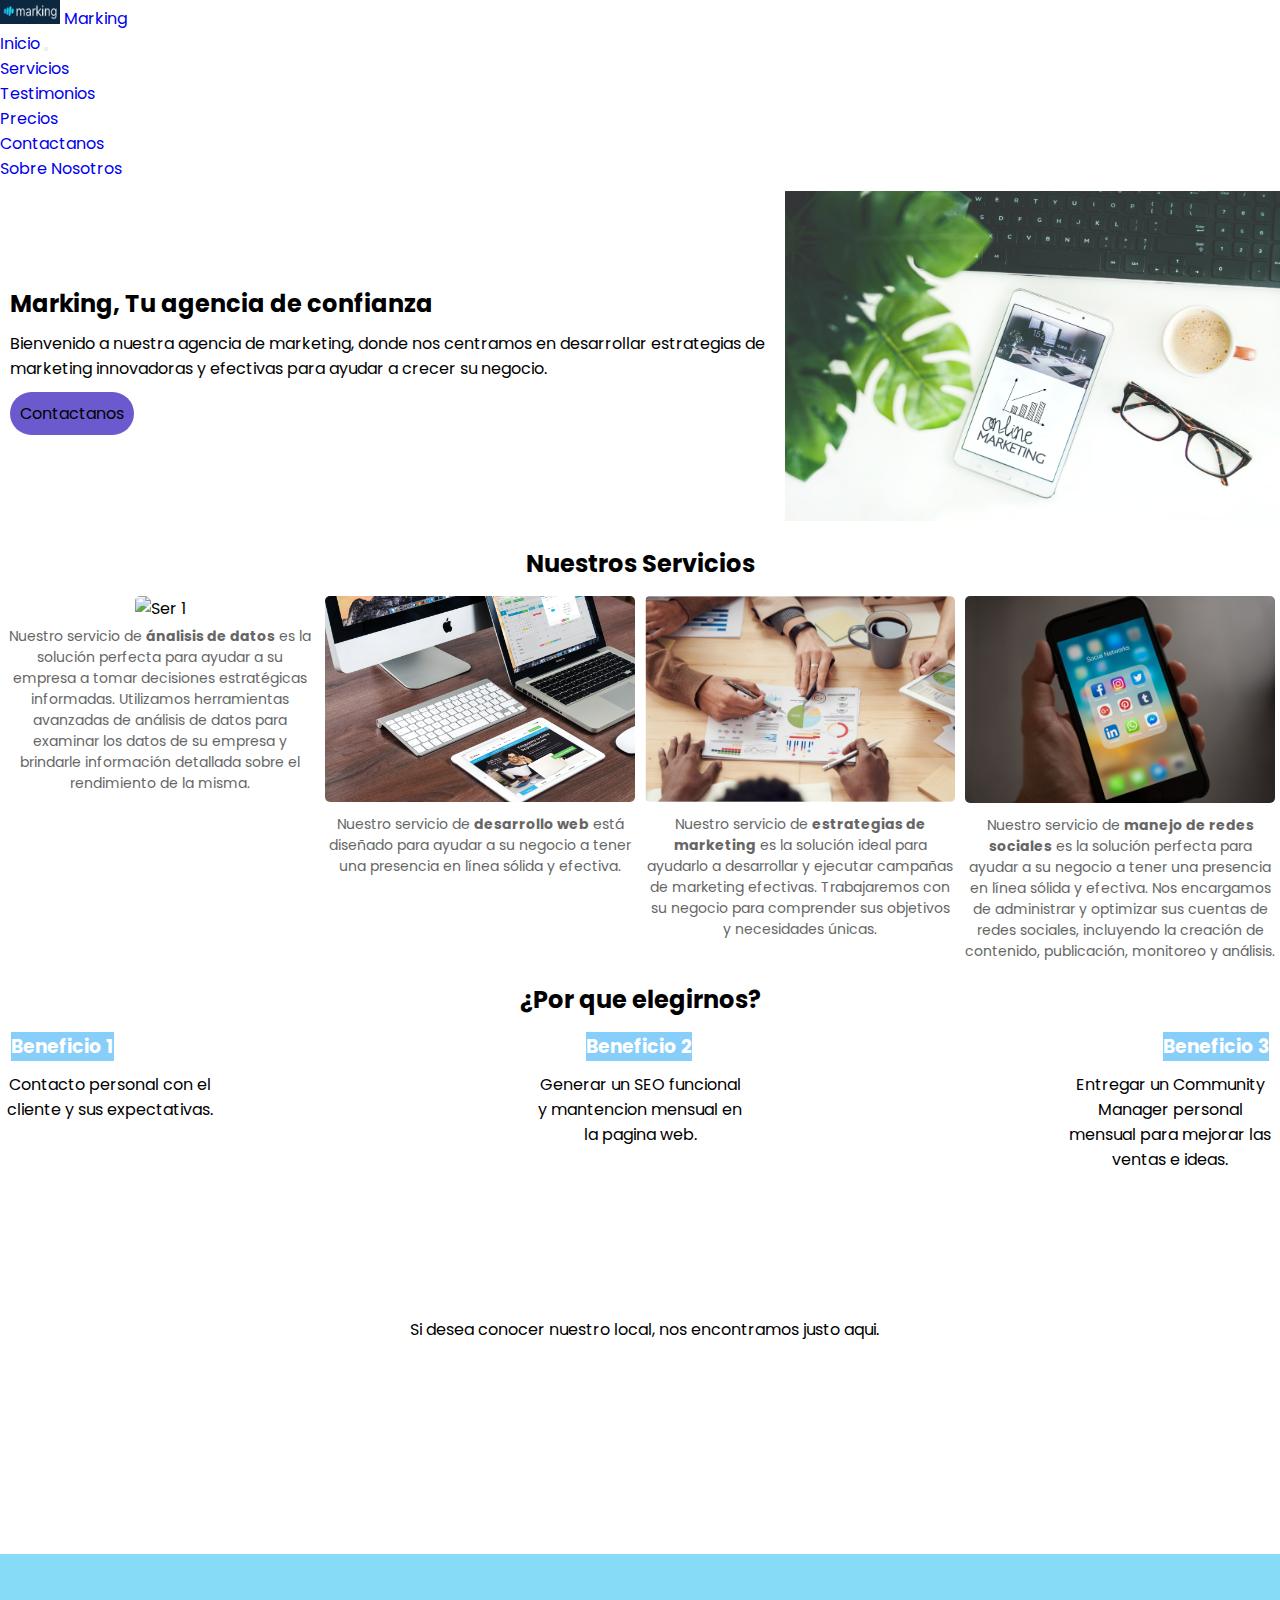
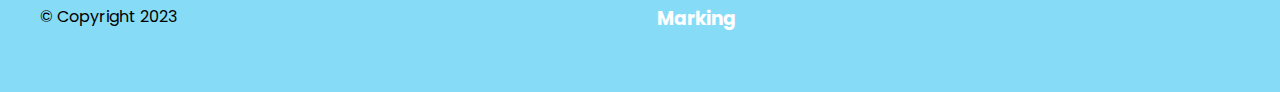
==== commit bbeec7d6: "Editamos la imagen de estrategias de marketing" ====
--- a/index.html
+++ b/index.html
@@ -10,6 +10,8 @@
     <script src="https://kit.fontawesome.com/0baef9c077.js" crossorigin="anonymous"></script>
     <link rel="shortcut icon" href="./img/logo.png" type="image/x-icon">
     <link href="https://cdn.jsdelivr.net/npm/bootstrap@5.3.0-alpha1/dist/css/bootstrap.min.css" rel="stylesheet" integrity="sha384-GLhlTQ8iRABdZLl6O3oVMWSktQOp6b7In1Zl3/Jr59b6EGGoI1aFkw7cmDA6j6gD" crossorigin="anonymous">
+    <meta name="description" content="Bienvenido/a a nuestra agencia de marketing. Aquí encontrarás soluciones efectivas y personalizadas para hacer crecer tu negocio.">
+    <meta name="keywords" content="Agencia de marketing,Precios asequibles,Servicios de marketing,Diseño de páginas web,Aumentar ventas,Expertos en marketing,Crecimiento empresarial">
     <!--<link rel="stylesheet" href="./css/styles.css">-->
     <link rel="stylesheet" href="./sass/main.css">
     <title>Marking</title>
@@ -78,7 +80,7 @@
             <p class="p-ser">Nuestro servicio de <strong>desarrollo web</strong> está diseñado para ayudar a su negocio a tener una presencia en línea sólida y efectiva.</p>
         </div>
         <div class="img-p">
-            <img src="./img/estrategias.jpg" alt="Ser 3" class="img-ser">
+            <img src="./img/estrategias2.png" alt="Ser 3" class="img-ser">
             <p class="p-ser">Nuestro servicio de <strong>estrategias de marketing</strong> es la solución ideal para ayudarlo a desarrollar y ejecutar campañas de marketing efectivas. Trabajaremos con su negocio para comprender sus objetivos y necesidades únicas. </p>
         </div>
         <div class="img-p">
--- a/sass/main.css
+++ b/sass/main.css
@@ -26,6 +26,11 @@
   width: 100%;
   height: auto;
   border-radius: 5px;
+  cursor: pointer;
+  transition: all 300ms;
+}
+.gallery-ser .img-p img:hover {
+  transform: scale(1.1);
 }
 .gallery-ser .img-p p {
   margin-top: 5px;
@@ -33,12 +38,7 @@
   color: #666;
 }
 
-.gallery-ser {
-  display: flex;
-  flex-wrap: wrap;
-  justify-content: space-between;
-}
-.gallery-ser .img-p_tes {
+.img-p_tes {
   flex-basis: calc(25% - 10px);
   margin-bottom: 10px;
   text-align: center;
@@ -144,10 +144,10 @@
     flex-wrap: wrap;
     flex-direction: column;
   }
-  .img-ser {
+  .gallery-ser .img-p img {
     width: 250px;
   }
-  .p-ser {
+  .gallery-ser .img-p p {
     font-size: 15px;
   }
   #third-section {
@@ -155,34 +155,34 @@
   }
   .img-p_tes {
     display: flex;
-    flex-direction: row;
-    justify-content: space-between;
+    flex-direction: column;
     width: 100%;
     height: auto;
-    padding: 10px;
+    padding: 5px;
     box-sizing: border-box;
     overflow-x: hidden;
   }
   .img-p_tes .img-tes {
-    width: 50%;
-    margin-bottom: 20px;
+    width: 100%;
   }
   .img-p_tes .p-tes {
-    width: 77%;
-    margin-bottom: 20px;
-    margin-top: 70px;
+    width: 100%;
+    margin-bottom: 30px;
   }
   #fourth-section {
     display: none;
+  }
+  iframe {
+    width: 100%;
   }
   .container-precios {
     display: grid;
-    gap: 40px;
-    grid-template-columns: repeat(2, 1fr);
+    gap: 15px;
+    grid-template-columns: repeat(1, 2fr);
   }
   .container-precios .div-precios {
-    max-width: 300px;
     border-radius: 30px;
+    border-width: 100%;
   }
   .container-precios .div-precios .div-precios .h2-precios {
     font-size: 20px;
@@ -191,6 +191,10 @@
     font-weight: 700;
   }
 }
+.input-form {
+  margin: 6px;
+}
+
 @media (min-width: 766px) and (max-width: 1024px) {
   .span-titulo {
     display: none;
@@ -205,22 +209,22 @@
     gap: 20px;
     grid-template-areas: "Analisis Web" "Estrategias Redes";
   }
-  .gallery-ser .img-ser {
+  .gallery-ser .img-p .img-ser {
     width: 250px;
   }
-  .gallery-ser .img-ser:nth-of-type(1) {
+  .gallery-ser .img-p .img-ser:nth-of-type(1) {
     grid-area: analisis;
   }
-  .gallery-ser .img-ser:nth-of-type(2) {
+  .gallery-ser .img-p .img-ser:nth-of-type(2) {
     grid-area: Web;
   }
-  .gallery-ser .img-ser:nth-of-type(3) {
+  .gallery-ser .img-p .img-ser:nth-of-type(3) {
     grid-area: Estrategias;
   }
-  .gallery-ser .img-ser:nth-of-type(4) {
+  .gallery-ser .img-p .img-ser:nth-of-type(4) {
     grid-area: Redes;
   }
-  .gallery-ser .p-ser {
+  .gallery-ser .img-p .p-ser {
     font-size: 15px;
   }
   .container-precios {
@@ -239,8 +243,7 @@
   }
   .img-p_tes {
     display: flex;
-    flex-direction: row;
-    justify-content: space-between;
+    flex-direction: column;
     width: 100%;
     height: auto;
     padding: 10px;
@@ -248,13 +251,11 @@
     overflow-x: hidden;
   }
   .img-p_tes .img-tes {
-    width: 50%;
+    width: 100%;
+  }
+  .img-p_tes .p-tes {
+    width: 100%;
     margin-bottom: 20px;
-  }
-  .img-p_tes .p-tes {
-    width: 77%;
-    margin-bottom: 20px;
-    margin-top: 70px;
   }
 }
 a {
@@ -289,6 +290,7 @@
   border: none;
 }
 .container #contact-button:hover {
+  transition: all 450ms;
   color: white;
   cursor: pointer;
 }
@@ -327,13 +329,13 @@
   text-align: center;
   margin: 5px;
 }
-.third-section_p-div .third-section_p-div p:nth-child(1) {
+.third-section_p-div p:nth-child(1) {
   max-width: 210px;
 }
-.third-section_p-div .third-section_p-div p:nth-child(2) {
+.third-section_p-div p:nth-child(2) {
   max-width: 210px;
 }
-.third-section_p-div .third-section_p-div p:nth-child(3) {
+.third-section_p-div p:nth-child(3) {
   max-width: 210px;
 }
 
@@ -353,5 +355,6 @@
   padding: 2px;
 }
 .container-footer .footer-link i:hover {
+  transition: all 450ms;
   color: white;
 }/*# sourceMappingURL=main.css.map */